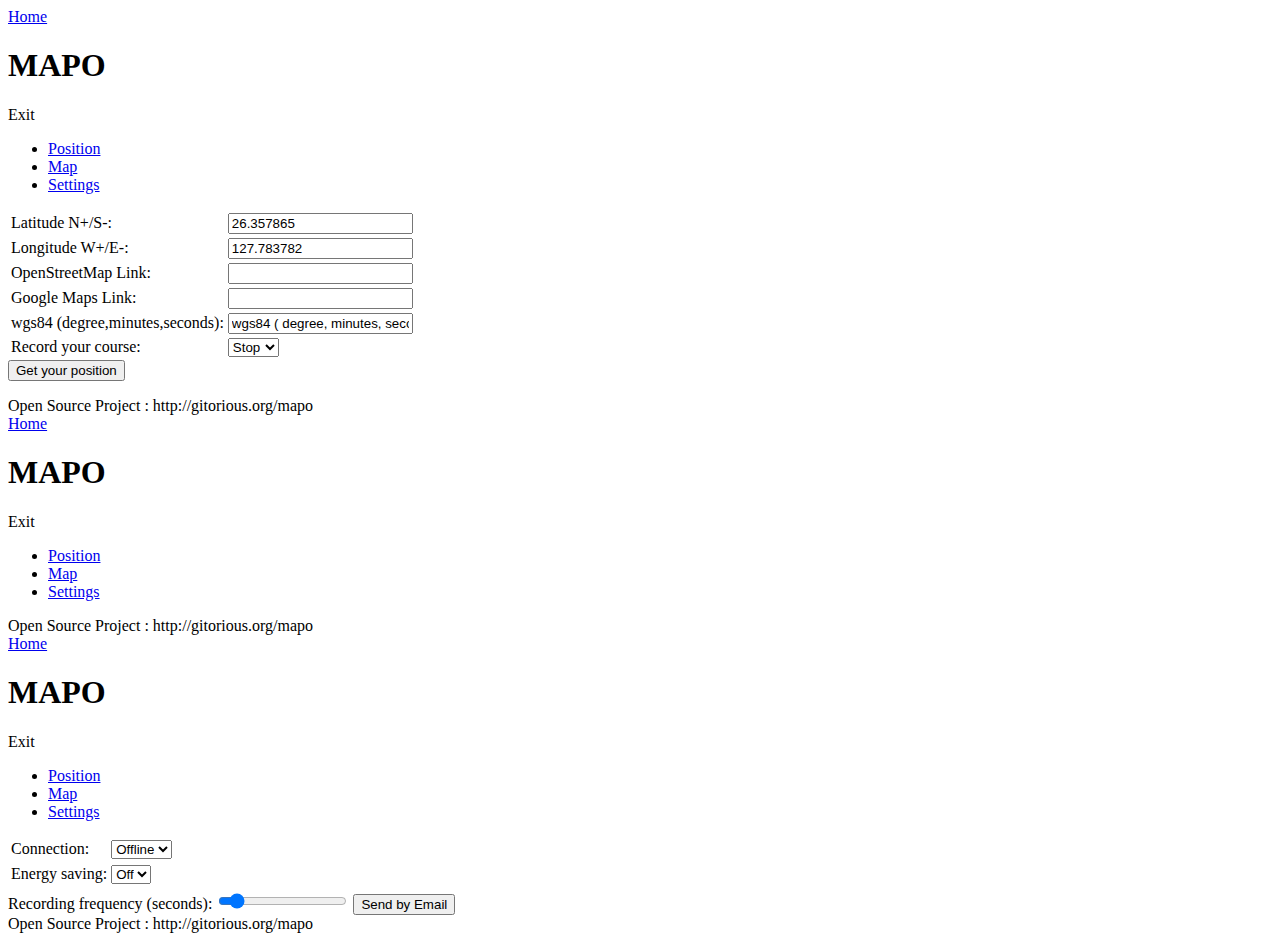
==== index.html @ e77495ff "minor changes" ====
<!DOCTYPE html>
<html>
<head>

<meta charset="utf-8" />
<meta name="viewport"
	content="width=device-width, initial-scale=1.0, maximum-scale=1.0">
<meta name="description" content="An application" />

<title>MAPO</title>

<link rel="stylesheet" href="./css/jquery.mobile-1.2.0.css" />
<link rel="stylesheet" href="./css/Mapo.css" />
<link rel="stylesheet" href="./css/style.css" />

<script type="text/javascript"
	src="http://openlayers.org/api/OpenLayers.js"></script>
<script type="text/javascript"
	src="http://maps.google.com/maps/api/js?v=3.2&sensor=false"></script>
<script type="text/javascript" src="./js/jquery-1.8.2.js"></script>
<script type="text/javascript" src="./js/jquery.mobile-1.2.0.js"></script>
<script type="text/javascript" src="./js/main.js"></script>
<script type="text/javascript" src="./lib.js"></script>
</head>

<body>

	<!-- Page 1 : My position -->
	<div data-role="page" id="position">
		<div data-role="header" data-id="myHeader" data-position="fixed">
			<a href="#position" data-role="button" id="home" class="ui-btn-left"
				data-icon="home">Home</a>
			<h1 class="ui-title">MAPO</h1>
			<a data-role="button" id="exit" class="ui-btn-right"
				data-icon="delete" onclick="exit()">Exit</a>
			<div data-role="navbar">
				<ul>
					<li><a href="#position" class="ui-btn-active ui-state-persist">Position</a></li>
					<li><a href="#map">Map</a></li>
					<li><a href="#settings">Settings</a></li>
				</ul>
			</div>
			<!-- /navbar -->
		</div>
		<!-- /header -->

		<div data-role="content">
			<form>
				<table>
					<tr>
						<td><label for=lat>Latitude N+/S-:</label></td>
						<td><input type="text" id="lat" value="26.357865" onChange="set(lat.value, lon.value);" /></td> 
					</tr>
					<tr>
						<td><label for=lon>Longitude W+/E-:</label></td>
						<td><input type="text" id="lon" value="127.783782" onChange="set(lat.value, lon.value);" /></td>
					</tr>
					<tr>
						<td><label for="OSMLink">OpenStreetMap Link:</label></td>
						<td><input type="text" id="OSMLink" /></td>
					</tr>
					<tr>
						<td><label for="GMLink">Google Maps Link:</label></td>
						<td><input type="text" id="GMLink" /></td>
					</tr>
					<tr>
						<td><label for="wgs">wgs84 (degree,minutes,seconds):</label></td>
						<td><input type="text" id="wgs" value="wgs84 ( degree, minutes, seconds)" /></td>
					</tr>
					<tr>
						<td>
							<label for="switchRecord">Record your course:</label>
						</td>
						<td>
							<select name="switchRecord" id="switchRecord" data-role="slider" onchange="record()">
								<option value="stop">Stop</option>
								<option value="start">Start</option>
							</select>
						</td>
					</tr>
				</table>
				<input type="button" onclick="getLocation()" value="Get your position"/>
				<p id="location"></p>
				
			</form>
		</div>
		<!-- /content -->


		<div data-role="footer" data-id="myFooter" data-position="fixed">
			Open Source Project : http://gitorious.org/mapo</div>
		<!-- /footer -->
	</div>
	<!-- /page #position-->

	<!-- Page 2 : Search a place -->

	<div data-role="page" id="map">
		<div data-role="header" data-id="myHeader" data-position="fixed">
			<a href="#position" data-role="button" id="home" class="ui-btn-left"
				data-icon="home">Home</a>
			<h1 class="ui-title">MAPO</h1>
			<a data-role="button" id="exit" class="ui-btn-right"
				data-icon="delete" onclick="exit()">Exit</a>
			<div data-role="navbar">
				<ul>
					<li><a href="#position">Position</a></li>
					<li><a href="#map" class="ui-btn-active ui-state-persist">Map</a></li>
					<li><a href="#settings">Settings</a></li>
				</ul>
			</div>
			<!-- /navbar -->
		</div>
		<!-- /header -->

		<div data-role="content">

			<div id="myMap"></div>

		</div>
		<!-- /content -->


		<div data-role="footer" data-id="myFooter" data-position="fixed">
			Open Source Project : http://gitorious.org/mapo</div>
		<!-- /footer -->
	</div>
	<!-- /page #place-->

	<!-- Page 3 : Options -->
	<div data-role="page" id="settings">

		<div data-role="header" data-id="myHeader" data-position="fixed">
			<a href="#position" data-role="button" id="home" class="ui-btn-left"
				data-icon="home">Home</a>
			<h1 class="ui-title">MAPO</h1>
			<a data-role="button" id="exit" class="ui-btn-right"
				data-icon="delete" onclick="exit()">Exit</a>
			<div data-role="navbar">
				<ul>
					<li><a href="#position">Position</a></li>
					<li><a href="#map">Map</a></li>
					<li><a href="#settings" class="ui-btn-active ui-state-persist">Settings</a></li>
				</ul>
			</div>
			<!-- /navbar -->
		</div>
		<!-- /header -->

		<div data-role="content">
			<table>
				<tr>
					<td><label for="switchOnline">Connection:</label></td>
					<td>
						<select name="switchOnline" id="switchOnline"
							data-role="slider" onchange="switchOnline()">
							<option value="offline">Offline</option>
							<option value="online">Online</option>
						</select>
					</td>
				<tr>
				<tr>
					<td><label for="switchEnergy">Energy saving:</label></td>
					<td>
						<select name="switchEnergy" id="switchEnergy"
							data-role="slider" onchange="switchEnergy()">
							<option value="off">Off</option>
							<option value="on">On</option>
						</select>
					</td>
				</tr>
				<tr>
					<td></td>
				</tr>
				
			</table>
			<label for="sliderFrequency">Recording frequency (seconds):</label>
			<input type="range" name="sliderFrequency" id="sliderFrequency" value="10" min="1" max="100" onchange="setFrequency()"/>
			
			<input type="button" value="Send by Email" onclick="sendEmail()"/>
		</div>
		<!-- /content -->


		<div data-role="footer" data-id="myFooter" data-position="fixed">
			Open Source Project : http://gitorious.org/mapo</div>
		<!-- /footer -->
	</div>
	<!-- /page #options-->


</body>
</html>
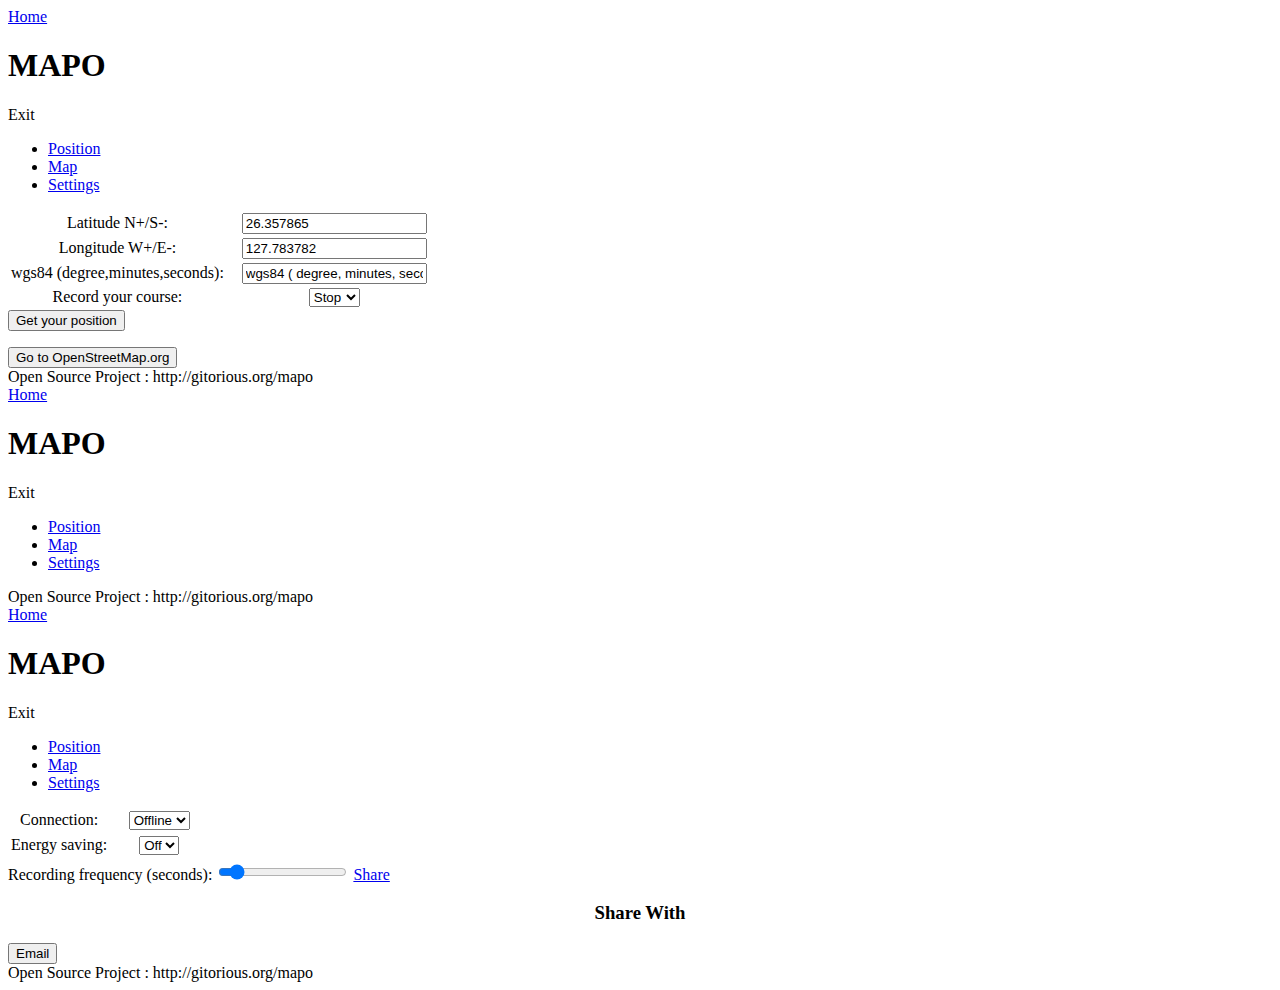
==== commit 65ce9970: "Share by email, swipe between the pages and link to OSM site in an intern browser." ====
--- a/index.html
+++ b/index.html
@@ -1,3 +1,24 @@
+<!--
+
+Copyright (c) 2013 Mapo developpers and contributors <mapo.tizen@gmail.com>
+
+This file is part of Mapo.
+
+This program is free software: you can redistribute it and/or modify
+it under the terms of the GNU General Public License as published by
+the Free Software Foundation, either version 3 of the License, or
+(at your option) any later version.
+
+This program is distributed in the hope that it will be useful,
+but WITHOUT ANY WARRANTY; without even the implied warranty of
+MERCHANTABILITY or FITNESS FOR A PARTICULAR PURPOSE.  See the
+GNU General Public License for more details.
+
+You should have received a copy of the GNU General Public License
+along with this program.  If not, see <http://www.gnu.org/licenses/>.
+
+-->
+
 <!DOCTYPE html>
 <html>
 <head>
@@ -7,7 +28,7 @@
 	content="width=device-width, initial-scale=1.0, maximum-scale=1.0">
 <meta name="description" content="An application" />
 
-<title>MAPO</title>
+<title>Mapo</title>
 
 <link rel="stylesheet" href="./css/jquery.mobile-1.2.0.css" />
 <link rel="stylesheet" href="./css/Mapo.css" />
@@ -26,7 +47,7 @@
 <body>
 
 	<!-- Page 1 : My position -->
-	<div data-role="page" id="position">
+	<div data-role="page" id="position" class="ui-page">
 		<div data-role="header" data-id="myHeader" data-position="fixed">
 			<a href="#position" data-role="button" id="home" class="ui-btn-left"
 				data-icon="home">Home</a>
@@ -55,14 +76,14 @@
 						<td><label for=lon>Longitude W+/E-:</label></td>
 						<td><input type="text" id="lon" value="127.783782" onChange="set(lat.value, lon.value);" /></td>
 					</tr>
-					<tr>
+					<!-- <tr>
 						<td><label for="OSMLink">OpenStreetMap Link:</label></td>
 						<td><input type="text" id="OSMLink" /></td>
 					</tr>
 					<tr>
 						<td><label for="GMLink">Google Maps Link:</label></td>
-						<td><input type="text" id="GMLink" /></td>
-					</tr>
+						<td><a id="OSMLink" href="">OpenStreetMap Link</a></td>
+					</tr> -->
 					<tr>
 						<td><label for="wgs">wgs84 (degree,minutes,seconds):</label></td>
 						<td><input type="text" id="wgs" value="wgs84 ( degree, minutes, seconds)" /></td>
@@ -81,6 +102,7 @@
 				</table>
 				<input type="button" onclick="getLocation()" value="Get your position"/>
 				<p id="location"></p>
+				<input type="button" onclick="goToOSM()" value="Go to OpenStreetMap.org"/>
 				
 			</form>
 		</div>
@@ -95,7 +117,7 @@
 
 	<!-- Page 2 : Search a place -->
 
-	<div data-role="page" id="map">
+	<div data-role="page" id="map" class="ui-page">
 		<div data-role="header" data-id="myHeader" data-position="fixed">
 			<a href="#position" data-role="button" id="home" class="ui-btn-left"
 				data-icon="home">Home</a>
@@ -128,7 +150,7 @@
 	<!-- /page #place-->
 
 	<!-- Page 3 : Options -->
-	<div data-role="page" id="settings">
+	<div data-role="page" id="settings" class="ui-page">
 
 		<div data-role="header" data-id="myHeader" data-position="fixed">
 			<a href="#position" data-role="button" id="home" class="ui-btn-left"
@@ -177,17 +199,28 @@
 			<label for="sliderFrequency">Recording frequency (seconds):</label>
 			<input type="range" name="sliderFrequency" id="sliderFrequency" value="10" min="1" max="100" onchange="setFrequency()"/>
 			
-			<input type="button" value="Send by Email" onclick="sendEmail()"/>
+			<a href="#popup" data-role="button" data-position-to="window" data-rel="popup">Share</a>
+			<div id="popup" data-role="popup" data-style="center_title_1btn">
+				<div class="ui-popup-title">
+					<h3>Share With</h3>
+				</div>
+				<!-- Code here to show all the available options, like bluetooth, SMS, Email, Skype etc... -->
+				<input type="button" class="ui-popup-content" onclick="sendEmail()" value="Email"/>
+				<!-- <input type="button" class="ui-popup-content" onclick="sendMessage()" value="Message"/>
+				<input type="button" class="ui-popup-content" onclick="sendBluetooth()" value="Bluetooth"/>
+				<input type="button" class="ui-popup-content" onclick="share()" value="Share"/>
+				<input type="button" class="ui-popup-content" onclick="view()" value="View"/> -->
+			</div>
+			
 		</div>
 		<!-- /content -->
 
-
 		<div data-role="footer" data-id="myFooter" data-position="fixed">
-			Open Source Project : http://gitorious.org/mapo</div>
+			Open Source Project : http://gitorious.org/mapo
+		</div>
 		<!-- /footer -->
 	</div>
 	<!-- /page #options-->
 
-
 </body>
 </html>
--- a/css/style.css
+++ b/css/style.css
@@ -0,0 +1,40 @@
+/*
+
+Copyright (c) 2013 Mapo developpers and contributors <mapo.tizen@gmail.com>
+
+This file is part of Mapo.
+
+This program is free software: you can redistribute it and/or modify
+it under the terms of the GNU General Public License as published by
+the Free Software Foundation, either version 3 of the License, or
+(at your option) any later version.
+
+This program is distributed in the hope that it will be useful,
+but WITHOUT ANY WARRANTY; without even the implied warranty of
+MERCHANTABILITY or FITNESS FOR A PARTICULAR PURPOSE.  See the
+GNU General Public License for more details.
+
+You should have received a copy of the GNU General Public License
+along with this program.  If not, see <http://www.gnu.org/licenses/>.
+
+*/
+
+td
+{
+    text-align : center;
+    width : 50%;
+}
+
+#location
+{
+	text-align: center;
+}
+
+#OSMLink
+{
+	text-align : center;
+}
+
+.ui-popup-title{
+	text-align: center;
+}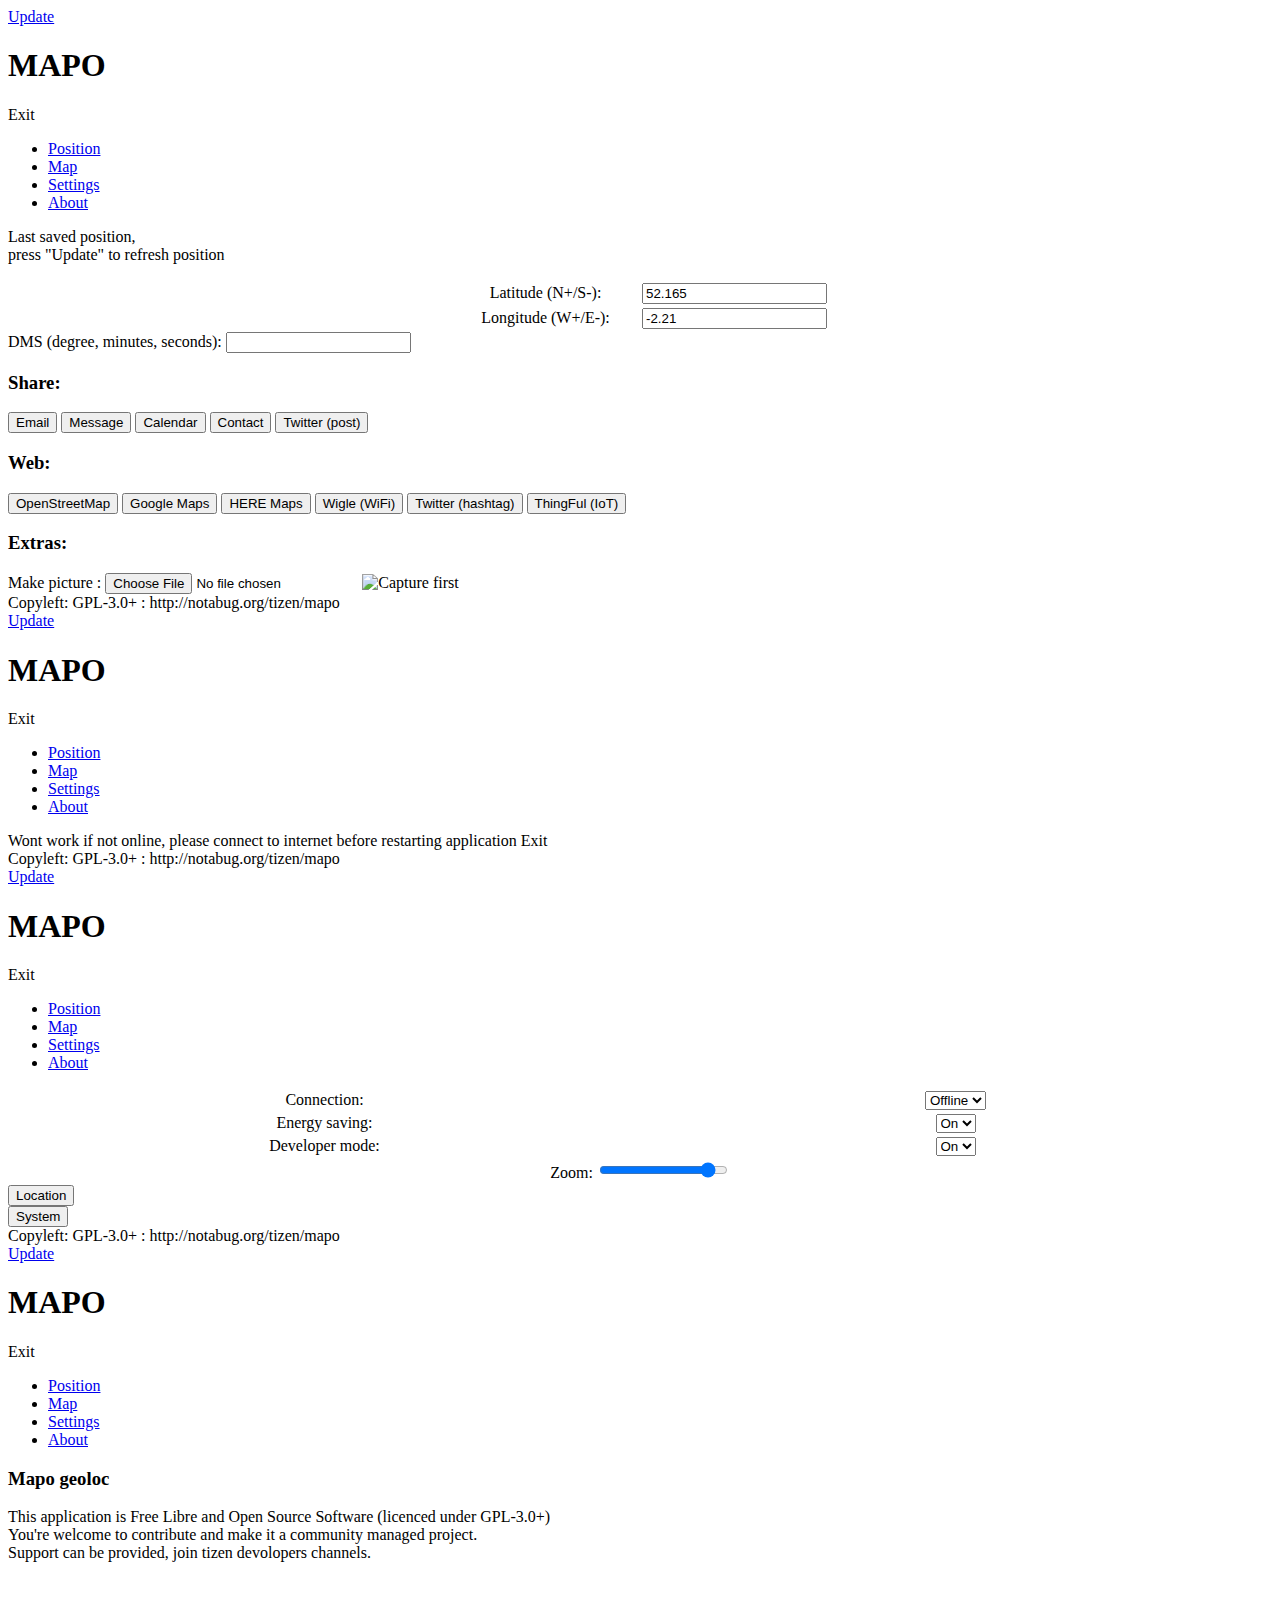
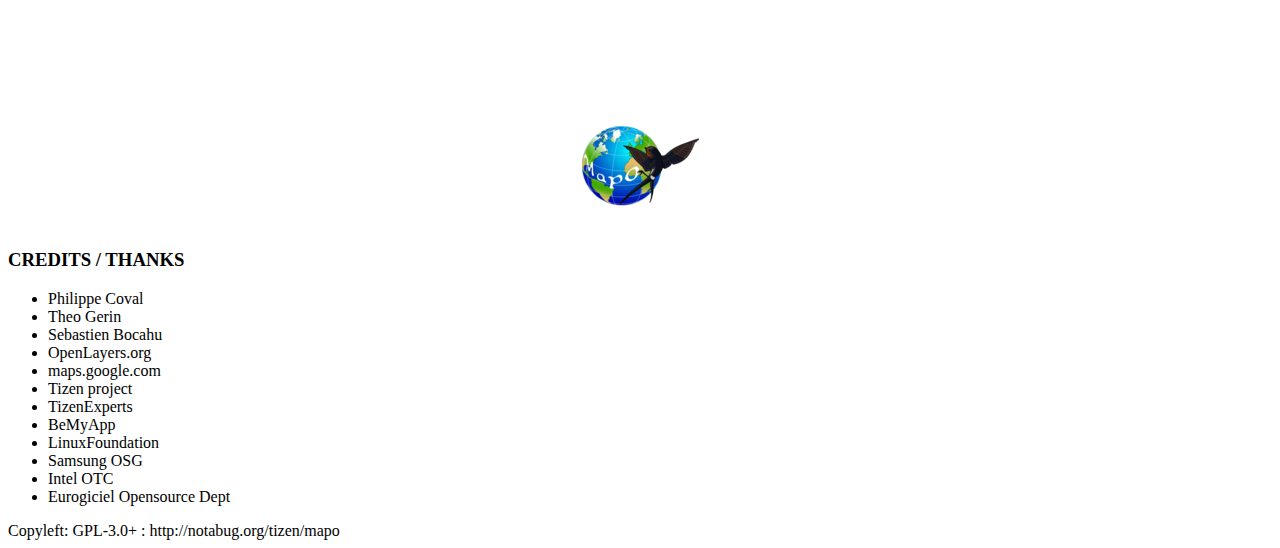
==== commit 3fb347ae: "ui: Fixed warning" ====
--- a/index.html
+++ b/index.html
@@ -1,6 +1,8 @@
+<!DOCTYPE html>
+<html>
 <!--
 
-Copyright (c) 2013 Mapo developpers and contributors <mapo.tizen@gmail.com>
+Copyright (c) 2013 Mapo developers and contributors <mapo.tizen@gmail.com>
 
 This file is part of Mapo.
 
@@ -19,29 +21,30 @@
 
 -->
 
-<!DOCTYPE html>
-<html>
 <head>
-
 <meta charset="utf-8" />
 <meta name="viewport"
 	content="width=device-width, initial-scale=1.0, maximum-scale=1.0">
-<meta name="description" content="An application" />
+<meta name="description" content="A geolocation application" />
 
 <title>Mapo</title>
 
-<link rel="stylesheet" href="./css/jquery.mobile-1.2.0.css" />
-<link rel="stylesheet" href="./css/Mapo.css" />
-<link rel="stylesheet" href="./css/style.css" />
-
-<script type="text/javascript"
-	src="http://openlayers.org/api/OpenLayers.js"></script>
-<script type="text/javascript"
-	src="http://maps.google.com/maps/api/js?v=3.2&sensor=false"></script>
-<script type="text/javascript" src="./js/jquery-1.8.2.js"></script>
-<script type="text/javascript" src="./js/jquery.mobile-1.2.0.js"></script>
-<script type="text/javascript" src="./js/main.js"></script>
-<script type="text/javascript" src="./lib.js"></script>
+<link rel="stylesheet" href="./css/jquery.mobile-1.3.2.css" />
+<link rel="stylesheet" href="css/jqm-docs.css" />
+<script type="text/javascript" src="./js/jquery-1.9.1.js"></script>
+<script type="text/javascript" src="js/jqm-docs.js"></script>
+<script type="text/javascript" src="./js/jquery.mobile-1.3.2.js"></script>
+<script type="text/javascript">
+<!--
+	var OpenLayers = null;
+	var google = null;
+	var gmaps = null;
+//-->
+</script>
+
+<script type="text/javascript" src="lib.js"></script>
+<script type="text/javascript" src="js/main.js"></script>
+<link rel="stylesheet" href="css/style.css" />
 </head>
 
 <body>
@@ -49,16 +52,19 @@
 	<!-- Page 1 : My position -->
 	<div data-role="page" id="position" class="ui-page">
 		<div data-role="header" data-id="myHeader" data-position="fixed">
-			<a href="#position" data-role="button" id="home" class="ui-btn-left"
-				data-icon="home">Home</a>
+			<!-- <input type="button" onclick="getLocation()" value="Position"/> -->
+			<a href="javascript:void(0);" data-role="button"
+				onclick="getLocation()" id="home" class="ui-btn-left"
+				data-mini="true" data-icon="home">Update</a>
 			<h1 class="ui-title">MAPO</h1>
-			<a data-role="button" id="exit" class="ui-btn-right"
-				data-icon="delete" onclick="exit()">Exit</a>
+			<a data-role="button" id="exit" class="ui-btn-right-mini"
+				data-icon="delete" onclick="quit()">Exit</a>
 			<div data-role="navbar">
 				<ul>
 					<li><a href="#position" class="ui-btn-active ui-state-persist">Position</a></li>
 					<li><a href="#map">Map</a></li>
 					<li><a href="#settings">Settings</a></li>
+					<li><a href="#about">About</a></li>
 				</ul>
 			</div>
 			<!-- /navbar -->
@@ -67,68 +73,94 @@
 
 		<div data-role="content">
 			<form>
+
+				<p id="locationInfo">Last saved position, <br/>
+press "Update" to refresh position</p>
+<center>
 				<table>
 					<tr>
-						<td><label for=lat>Latitude N+/S-:</label></td>
-						<td><input type="text" id="lat" value="26.357865" onChange="set(lat.value, lon.value);" /></td> 
+						<td><label for=lat>Latitude (N+/S-):
+						</label></td>
+						<td><input type="text" id="lat" value="52.165"
+							onChange="changeLat(lat.value);" /></td>
 					</tr>
 					<tr>
-						<td><label for=lon>Longitude W+/E-:</label></td>
-						<td><input type="text" id="lon" value="127.783782" onChange="set(lat.value, lon.value);" /></td>
-					</tr>
-					<!-- <tr>
-						<td><label for="OSMLink">OpenStreetMap Link:</label></td>
-						<td><input type="text" id="OSMLink" /></td>
-					</tr>
-					<tr>
-						<td><label for="GMLink">Google Maps Link:</label></td>
-						<td><a id="OSMLink" href="">OpenStreetMap Link</a></td>
-					</tr> -->
-					<tr>
-						<td><label for="wgs">wgs84 (degree,minutes,seconds):</label></td>
-						<td><input type="text" id="wgs" value="wgs84 ( degree, minutes, seconds)" /></td>
-					</tr>
-					<tr>
-						<td>
-							<label for="switchRecord">Record your course:</label>
-						</td>
-						<td>
-							<select name="switchRecord" id="switchRecord" data-role="slider" onchange="record()">
-								<option value="stop">Stop</option>
-								<option value="start">Start</option>
-							</select>
-						</td>
+						<td><label for=lon>Longitude (W+/E-):
+						</label></td>
+						<td><input type="text" id="lon" value="-2.21"
+							onChange="changeLon();" /></td>
 					</tr>
 				</table>
-				<input type="button" onclick="getLocation()" value="Get your position"/>
-				<p id="location"></p>
-				<input type="button" onclick="goToOSM()" value="Go to OpenStreetMap.org"/>
-				
+				</center>
+				<label for="dms">DMS (degree, minutes, seconds):</label> <input
+					type="text" id="dms" value="" onChange="changeDMS();" />
+
 			</form>
+
+
+			<div data-role="collapsible" data-collapsed="true">
+				<h3>Share:</h3>
+				<div data-role="controlgroup">
+					<button id="email_button" onclick="sendEmail()">Email</button>
+					<button id="message_button" onclick="sendMessage()">Message</button>
+					<button id="calendar_button" onclick="createCalendarEvent()">Calendar</button>
+					<button id="contact_button" onclick="createContact()">Contact</button>
+					<button onclick="goToURL('twitter')">Twitter (post)</button>
+					<!-- 
+					<button id="call_button" onclick="call()" style="display: none;">Call</button>
+					<button id="bluetooth_button" onclick="sendBluetooth()" style="display: none;">Bluetooth</button>
+					 -->
+				</div>
+			</div>
+
+			<div data-role="collapsible" data-collapsed="true">
+				<h3>Web:</h3>
+				<div data-role="controlgroup">
+					<button onclick="goToURL('OSM')">OpenStreetMap</button>
+					<button onclick="goToURL('GM')">Google Maps</button>
+					<button onclick="goToURL('http://maps.nokia.com/${lat},${lon},16,0,0,normal.day')">HERE Maps</button>
+					<button onclick="goToURL('https://wigle.net/map?maplat=${lat}&maplon=${lon}&mapzoom=12&startTransID=20010000-00000&endTransID=20170000-00000')">Wigle (WiFi)</button>
+					<button onclick="goToURL('https://twitter.com/hashtag/${tag}?src=hash')">Twitter (hashtag)</button>
+					<button onclick="goToURL('https://thingful.net/?what=sensor&z=16&thing=17e0s0cx&lat=${lat}&lng=${lon}')">ThingFul (IoT)</button>
+
+				</div>
+			</div>
+			
+				<div data-role="collapsible" data-collapsed="true">
+				<h3>Extras:</h3>
+				<div data-role="controlgroup">
+			
+			Make picture :
+<input id="capture" type="file" accept="image/*" capture="camera" name="file" />
+<img id="picture" src="" width="100%" alt="Capture first" />
+				</div>
+			</div>
+			
 		</div>
 		<!-- /content -->
 
-
 		<div data-role="footer" data-id="myFooter" data-position="fixed">
-			Open Source Project : http://gitorious.org/mapo</div>
+			Copyleft: GPL-3.0+ : http://notabug.org/tizen/mapo</div>
 		<!-- /footer -->
 	</div>
 	<!-- /page #position-->
 
+
 	<!-- Page 2 : Search a place -->
-
 	<div data-role="page" id="map" class="ui-page">
 		<div data-role="header" data-id="myHeader" data-position="fixed">
-			<a href="#position" data-role="button" id="home" class="ui-btn-left"
-				data-icon="home">Home</a>
+			<a href="javascript:void(0);" data-role="button"
+				onclick="getLocation()" id="home" class="ui-btn-left"
+				data-icon="home">Update</a>
 			<h1 class="ui-title">MAPO</h1>
 			<a data-role="button" id="exit" class="ui-btn-right"
-				data-icon="delete" onclick="exit()">Exit</a>
+				data-icon="delete" onclick="quit()">Exit</a>
 			<div data-role="navbar">
 				<ul>
 					<li><a href="#position">Position</a></li>
 					<li><a href="#map" class="ui-btn-active ui-state-persist">Map</a></li>
 					<li><a href="#settings">Settings</a></li>
+					<li><a href="#about">About</a></li>
 				</ul>
 			</div>
 			<!-- /navbar -->
@@ -136,33 +168,35 @@
 		<!-- /header -->
 
 		<div data-role="content">
-
-			<div id="myMap"></div>
-
+			<div id="myMap">
+				<a data-icon="delete" onclick="quit()"> Wont work if not online,
+					please connect to internet before restarting application Exit</a>
+			</div>
 		</div>
 		<!-- /content -->
 
-
 		<div data-role="footer" data-id="myFooter" data-position="fixed">
-			Open Source Project : http://gitorious.org/mapo</div>
+			Copyleft: GPL-3.0+ : http://notabug.org/tizen/mapo</div>
 		<!-- /footer -->
 	</div>
 	<!-- /page #place-->
 
-	<!-- Page 3 : Options -->
+
+	<!-- Page 3 : Settings -->
 	<div data-role="page" id="settings" class="ui-page">
-
 		<div data-role="header" data-id="myHeader" data-position="fixed">
-			<a href="#position" data-role="button" id="home" class="ui-btn-left"
-				data-icon="home">Home</a>
+			<a href="javascript:void(0);" data-role="button"
+				onclick="getLocation()" id="home" class="ui-btn-left"
+				data-icon="home">Update</a>
 			<h1 class="ui-title">MAPO</h1>
 			<a data-role="button" id="exit" class="ui-btn-right"
-				data-icon="delete" onclick="exit()">Exit</a>
+				data-icon="delete" onclick="quit()">Exit</a>
 			<div data-role="navbar">
 				<ul>
 					<li><a href="#position">Position</a></li>
 					<li><a href="#map">Map</a></li>
 					<li><a href="#settings" class="ui-btn-active ui-state-persist">Settings</a></li>
+					<li><a href="#about">About</a></li>
 				</ul>
 			</div>
 			<!-- /navbar -->
@@ -170,57 +204,149 @@
 		<!-- /header -->
 
 		<div data-role="content">
-			<table>
+			<table width="100%">
 				<tr>
 					<td><label for="switchOnline">Connection:</label></td>
-					<td>
-						<select name="switchOnline" id="switchOnline"
-							data-role="slider" onchange="switchOnline()">
-							<option value="offline">Offline</option>
+					<td><select name="switchOnline" id="switchOnline"
+						data-role="slider" onchange="switchOnline()">
+							<option value="offline" selected>Offline</option>
 							<option value="online">Online</option>
-						</select>
-					</td>
-				<tr>
+					</select></td>
+				</tr>
 				<tr>
 					<td><label for="switchEnergy">Energy saving:</label></td>
-					<td>
-						<select name="switchEnergy" id="switchEnergy"
-							data-role="slider" onchange="switchEnergy()">
+					<td><select name="switchEnergy" id="switchEnergy"
+						data-role="slider">
 							<option value="off">Off</option>
-							<option value="on">On</option>
-						</select>
-					</td>
+							<option value="on" selected>On</option>
+					</select></td>
 				</tr>
 				<tr>
-					<td></td>
+					<td><label for="switchDeveloper">Developer mode:</label></td>
+					<td><select name="switchDeveloper" id="switchDeveloper"
+						data-role="slider" onchange="switchDeveloper()">
+							<option value="off" >Off</option>
+							<option value="on" selected>On</option>
+					</select></td>
 				</tr>
-				
+
+				<tr>
+
+					<td colspan="2"><label for="zoom">Zoom:</label> <input
+						type="range" name="zoom" id="zoom" value="18" min="1" max="20"
+						onchange="refresh()" /></td>
+				</tr>
+
 			</table>
-			<label for="sliderFrequency">Recording frequency (seconds):</label>
-			<input type="range" name="sliderFrequency" id="sliderFrequency" value="10" min="1" max="100" onchange="setFrequency()"/>
-			
-			<a href="#popup" data-role="button" data-position-to="window" data-rel="popup">Share</a>
-			<div id="popup" data-role="popup" data-style="center_title_1btn">
-				<div class="ui-popup-title">
-					<h3>Share With</h3>
-				</div>
-				<!-- Code here to show all the available options, like bluetooth, SMS, Email, Skype etc... -->
-				<input type="button" class="ui-popup-content" onclick="sendEmail()" value="Email"/>
-				<!-- <input type="button" class="ui-popup-content" onclick="sendMessage()" value="Message"/>
-				<input type="button" class="ui-popup-content" onclick="sendBluetooth()" value="Bluetooth"/>
-				<input type="button" class="ui-popup-content" onclick="share()" value="Share"/>
-				<input type="button" class="ui-popup-content" onclick="view()" value="View"/> -->
-			</div>
-			
+
+
+			<div data-role="controlgroup">
+				<button onclick="settingsLocation()">Location</button>
+			</div>
+
+			<div data-role="controlgroup">
+				<button onclick="settings()">System</button>
+			</div>
+
 		</div>
 		<!-- /content -->
 
 		<div data-role="footer" data-id="myFooter" data-position="fixed">
-			Open Source Project : http://gitorious.org/mapo
-		</div>
+			Copyleft: GPL-3.0+ : http://notabug.org/tizen/mapo</div>
 		<!-- /footer -->
 	</div>
 	<!-- /page #options-->
 
+
+	<!-- Page 3 : about -->
+	<div data-role="page" id="about" class="ui-page">
+		<div data-role="header" data-id="myHeader" data-position="fixed">
+			<a href="javascript:void(0);" data-role="button"
+				onclick="getLocation()" id="home" class="ui-btn-left"
+				data-icon="home">Update</a>
+			<h1 class="ui-title">MAPO</h1>
+			<a data-role="button" id="exit" class="ui-btn-right"
+				data-icon="delete" onclick="quit()">Exit</a>
+			<div data-role="navbar">
+				<ul>
+					<li><a href="#position">Position</a></li>
+					<li><a href="#map">Map</a></li>
+					<li><a href="#settings">Settings</a></li>
+					<li><a href="#about" class="ui-btn-active ui-state-persist">About</a></li>
+				</ul>
+			</div>
+			<!-- /navbar -->
+		</div>
+		<!-- /header -->
+		<div>
+			<h3>Mapo geoloc</h3>
+			This application is Free Libre and Open Source Software (licenced under GPL-3.0+)</br>
+			You're welcome to contribute and make it a community managed project.</br>
+			Support can be provided, join tizen devolopers channels.
+		</div>
+
+		<div data-role="collapsible" data-collapsed="true" id="logView"
+			style="visibility: hidden;">
+			<h3>Developer Log:</h3>
+			<div data-role="controlgroup">
+				<div id="console"></div>
+			</div>
+		</div>
+		
+		<div data-role="collapsible" data-collapsed="true" id="recordView"
+			style="visibility: hidden;">
+			<h3>Record:</h3>
+			<div data-role="controlgroup">
+				<table width="100%">
+					<tr>
+						<td><label for="switchRecord">Record:</label></td>
+						<td><select name="switchRecord" id="switchRecord"
+							data-role="slider" onchange="record()">
+								<option value="stop">Stop</option>
+								<option value="start">Start</option>
+						</select></td>
+					</tr>
+				</table>
+				<label for="selectorTimeout">Sampling rate (seconds):</label> <input
+					type="range" name="selectorTimeout" id="selectorTimeout" value="10"
+					min="1" max="100" />
+			</div>
+		</div>
+		
+<center><img src="icon.png" /></center>
+
+
+		<div>
+			<h3>CREDITS / THANKS</h3>
+			<ul>
+				<li>Philippe Coval
+				<li>Theo Gerin
+				<li>Sebastien Bocahu
+				<li>OpenLayers.org
+				<li>maps.google.com
+				<li>Tizen project
+				<li>TizenExperts
+				<li>BeMyApp
+				<li>LinuxFoundation
+				<li>Samsung OSG
+				<li>Intel OTC
+				<li>Eurogiciel Opensource Dept
+			</ul>
+		</div>
+
+		<!-- /content -->
+
+		<div data-role="footer" data-id="myFooter" data-position="fixed">
+			Copyleft: GPL-3.0+ : http://notabug.org/tizen/mapo</div>
+		<!-- /footer -->
+	</div>
+
+
+	<!-- /page #options-->
+
+	<!-- cache version -->
+	<script type="text/javascript" src="http://openlayers.org/api/OpenLayers.js"></script>
+	<script type="text/javascript" src="http://maps.google.com/maps/api/js?v=3.2&sensor=false"></script>
+
 </body>
 </html>
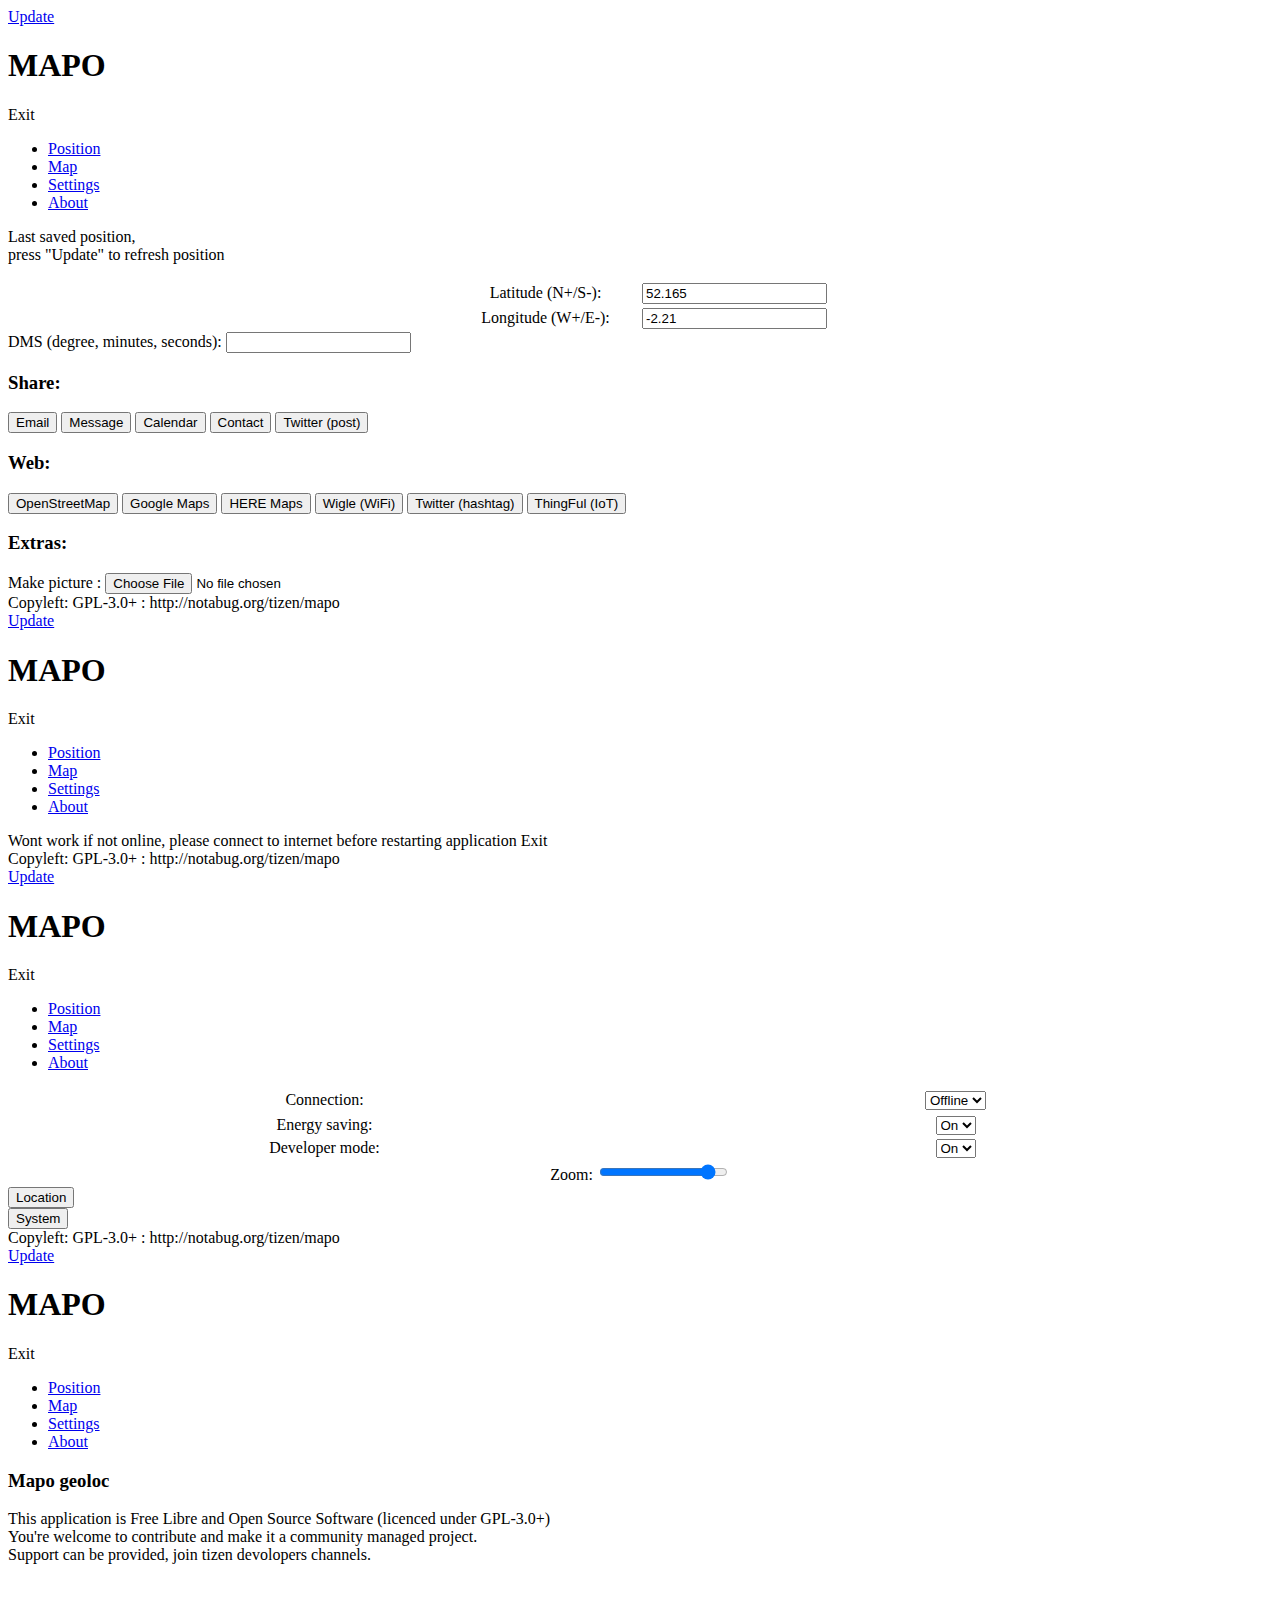
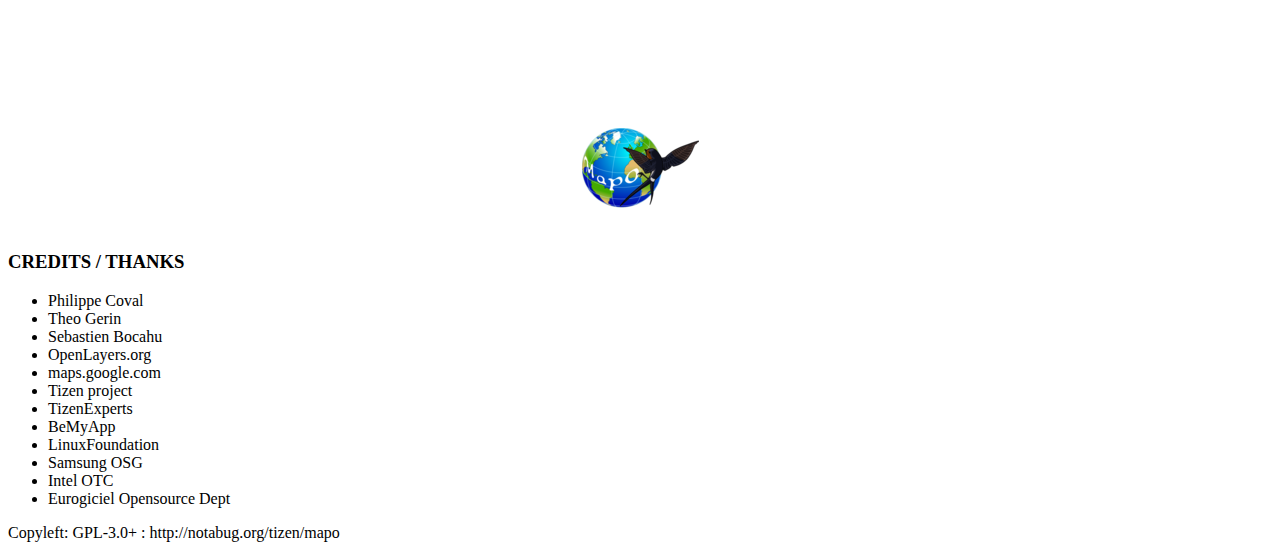
==== commit 3e867862: "ui: add twitter share" ====
--- a/index.html
+++ b/index.html
@@ -32,7 +32,7 @@
 <link rel="stylesheet" href="./css/jquery.mobile-1.3.2.css" />
 <link rel="stylesheet" href="css/jqm-docs.css" />
 <script type="text/javascript" src="./js/jquery-1.9.1.js"></script>
-<script type="text/javascript" src="js/jqm-docs.js"></script>
+<script src="js/jqm-docs.js"></script>
 <script type="text/javascript" src="./js/jquery.mobile-1.3.2.js"></script>
 <script type="text/javascript">
 <!--
@@ -121,7 +121,7 @@
 					<button onclick="goToURL('http://maps.nokia.com/${lat},${lon},16,0,0,normal.day')">HERE Maps</button>
 					<button onclick="goToURL('https://wigle.net/map?maplat=${lat}&maplon=${lon}&mapzoom=12&startTransID=20010000-00000&endTransID=20170000-00000')">Wigle (WiFi)</button>
 					<button onclick="goToURL('https://twitter.com/hashtag/${tag}?src=hash')">Twitter (hashtag)</button>
-					<button onclick="goToURL('https://thingful.net/?what=sensor&z=16&thing=17e0s0cx&lat=${lat}&lng=${lon}')">ThingFul (IoT)</button>
+					<button onclick="goToURL('https://thingful.net/?what=sensor&&z=16&thing=17e0s0cx&lat=${lat}&lng=${lon}')">ThingFul (IoT)</button>
 
 				</div>
 			</div>
@@ -132,7 +132,7 @@
 			
 			Make picture :
 <input id="capture" type="file" accept="image/*" capture="camera" name="file" />
-<img id="picture" src="" width="100%" alt="Capture first" />
+<img id="picture" src="" witdth="100%" />
 				</div>
 			</div>
 			
@@ -212,7 +212,7 @@
 							<option value="offline" selected>Offline</option>
 							<option value="online">Online</option>
 					</select></td>
-				</tr>
+				<tr>
 				<tr>
 					<td><label for="switchEnergy">Energy saving:</label></td>
 					<td><select name="switchEnergy" id="switchEnergy"
@@ -345,8 +345,8 @@
 	<!-- /page #options-->
 
 	<!-- cache version -->
-	<script type="text/javascript" src="http://openlayers.org/api/OpenLayers.js"></script>
-	<script type="text/javascript" src="http://maps.google.com/maps/api/js?v=3.2&sensor=false"></script>
+	<script src="http://openlayers.org/api/OpenLayers.js"></script>
+	<script src="http://maps.google.com/maps/api/js?v=3.2&sensor=false"></script>
 
 </body>
 </html>
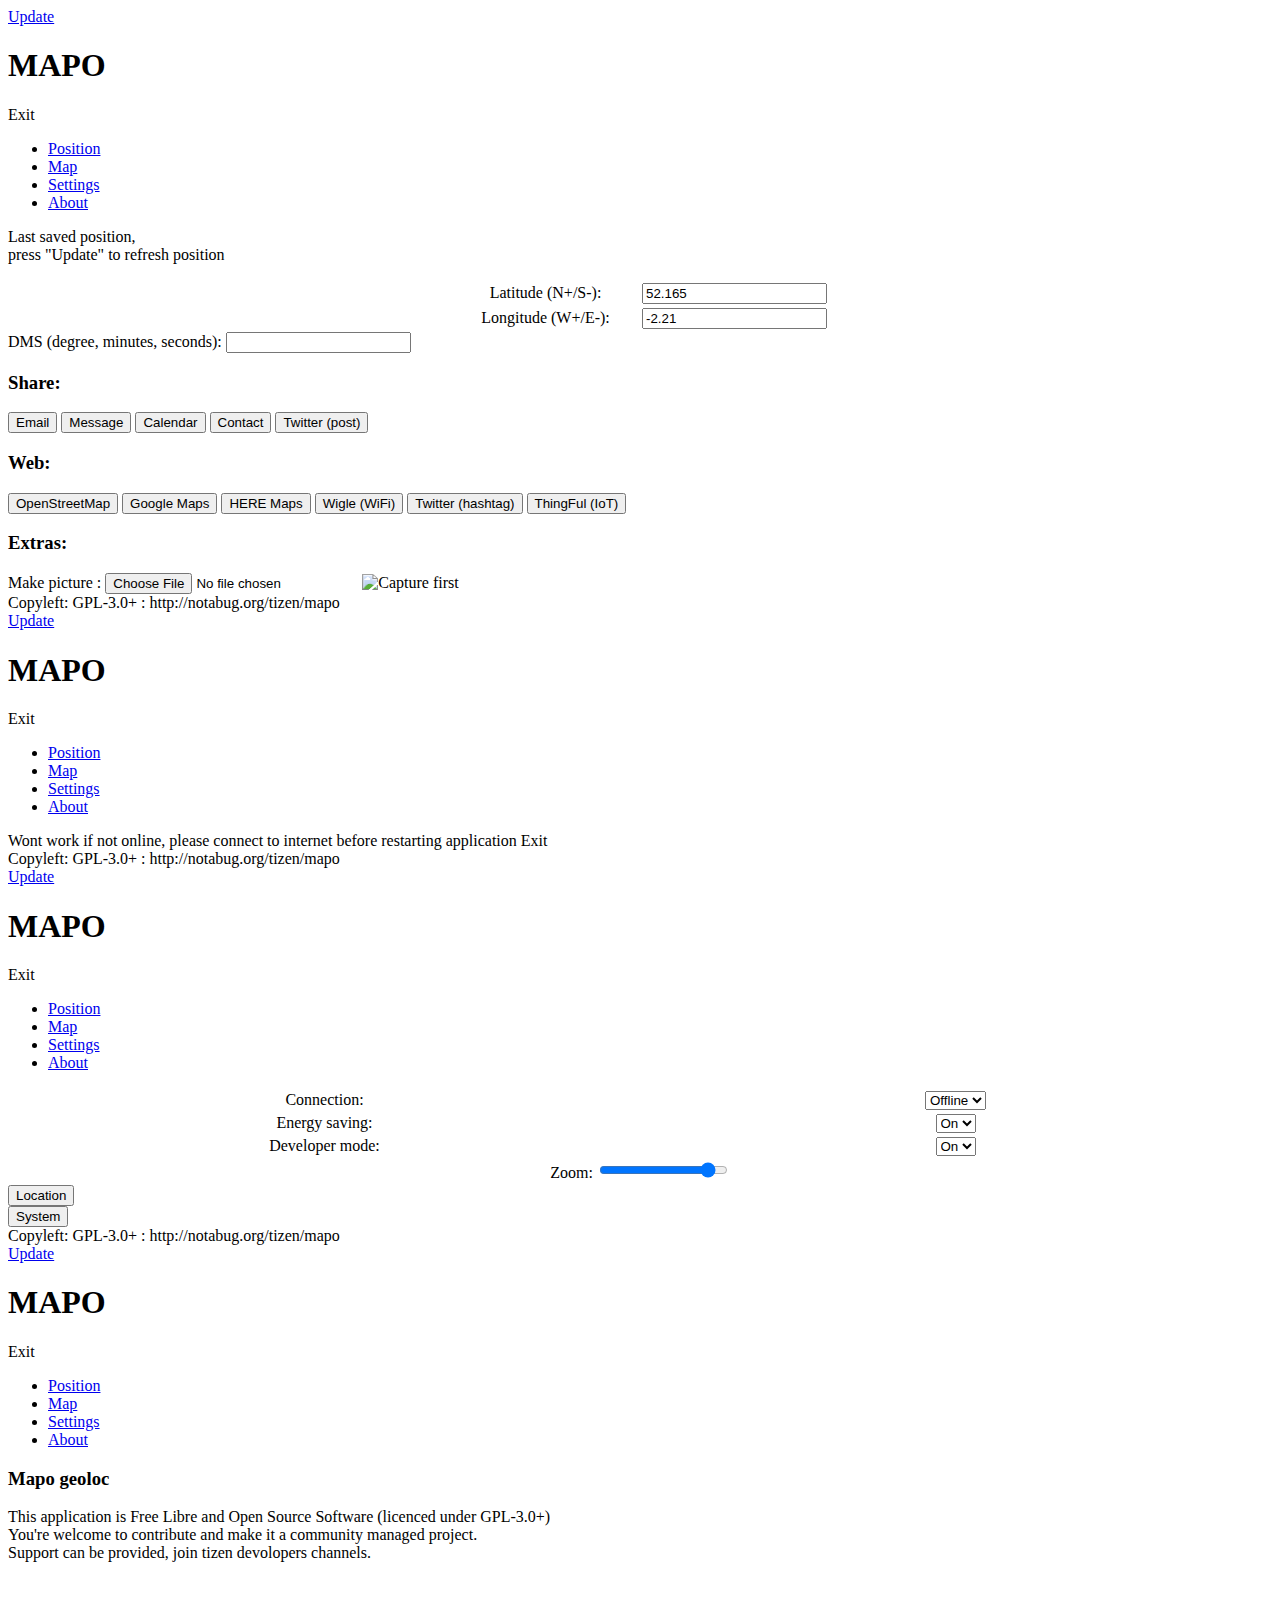
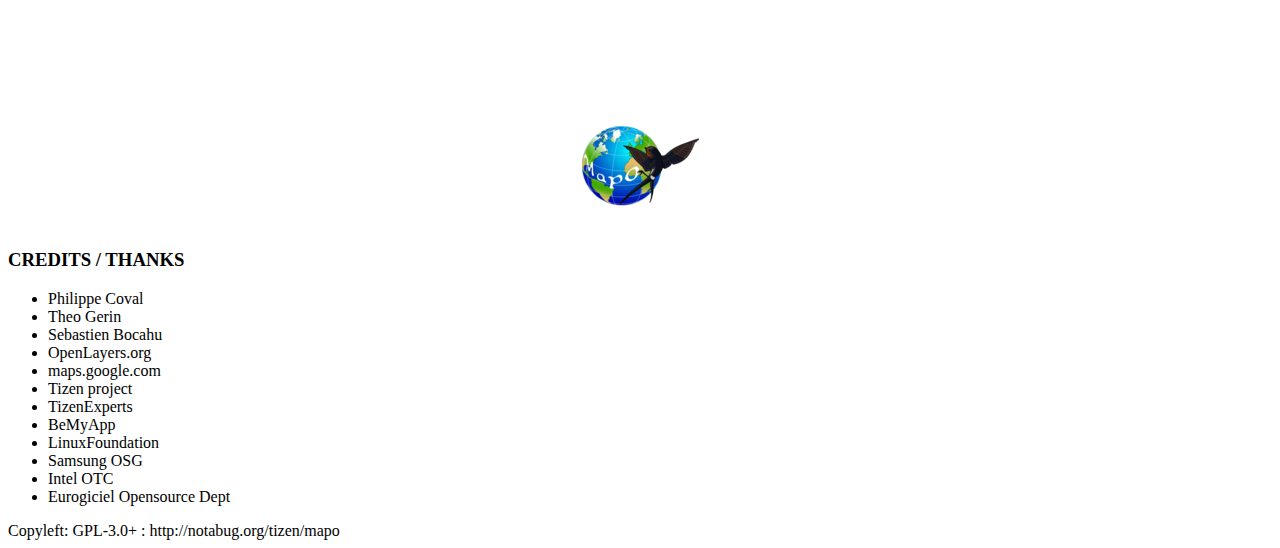
==== commit f554c773: "Merge 844debcc8d5df55c747aec6d2811cc5bbeb3d5ac into 3a62d7ae678038deaf9fc9a06185a1d24756b908" ====
--- a/index.html
+++ b/index.html
@@ -32,7 +32,7 @@
 <link rel="stylesheet" href="./css/jquery.mobile-1.3.2.css" />
 <link rel="stylesheet" href="css/jqm-docs.css" />
 <script type="text/javascript" src="./js/jquery-1.9.1.js"></script>
-<script src="js/jqm-docs.js"></script>
+<script type="text/javascript" src="js/jqm-docs.js"></script>
 <script type="text/javascript" src="./js/jquery.mobile-1.3.2.js"></script>
 <script type="text/javascript">
 <!--
@@ -54,7 +54,7 @@
 		<div data-role="header" data-id="myHeader" data-position="fixed">
 			<!-- <input type="button" onclick="getLocation()" value="Position"/> -->
 			<a href="javascript:void(0);" data-role="button"
-				onclick="getLocation()" id="home" class="ui-btn-left"
+				onclick="getLocation(true)" id="home" class="ui-btn-left"
 				data-mini="true" data-icon="home">Update</a>
 			<h1 class="ui-title">MAPO</h1>
 			<a data-role="button" id="exit" class="ui-btn-right-mini"
@@ -121,7 +121,7 @@
 					<button onclick="goToURL('http://maps.nokia.com/${lat},${lon},16,0,0,normal.day')">HERE Maps</button>
 					<button onclick="goToURL('https://wigle.net/map?maplat=${lat}&maplon=${lon}&mapzoom=12&startTransID=20010000-00000&endTransID=20170000-00000')">Wigle (WiFi)</button>
 					<button onclick="goToURL('https://twitter.com/hashtag/${tag}?src=hash')">Twitter (hashtag)</button>
-					<button onclick="goToURL('https://thingful.net/?what=sensor&&z=16&thing=17e0s0cx&lat=${lat}&lng=${lon}')">ThingFul (IoT)</button>
+					<button onclick="goToURL('https://thingful.net/?what=sensor&z=16&thing=17e0s0cx&lat=${lat}&lng=${lon}')">ThingFul (IoT)</button>
 
 				</div>
 			</div>
@@ -132,7 +132,7 @@
 			
 			Make picture :
 <input id="capture" type="file" accept="image/*" capture="camera" name="file" />
-<img id="picture" src="" witdth="100%" />
+<img id="picture" src="" width="100%" alt="Capture first" />
 				</div>
 			</div>
 			
@@ -150,7 +150,7 @@
 	<div data-role="page" id="map" class="ui-page">
 		<div data-role="header" data-id="myHeader" data-position="fixed">
 			<a href="javascript:void(0);" data-role="button"
-				onclick="getLocation()" id="home" class="ui-btn-left"
+				onclick="getLocation(true)" id="home" class="ui-btn-left"
 				data-icon="home">Update</a>
 			<h1 class="ui-title">MAPO</h1>
 			<a data-role="button" id="exit" class="ui-btn-right"
@@ -186,7 +186,7 @@
 	<div data-role="page" id="settings" class="ui-page">
 		<div data-role="header" data-id="myHeader" data-position="fixed">
 			<a href="javascript:void(0);" data-role="button"
-				onclick="getLocation()" id="home" class="ui-btn-left"
+				onclick="getLocation(true)" id="home" class="ui-btn-left"
 				data-icon="home">Update</a>
 			<h1 class="ui-title">MAPO</h1>
 			<a data-role="button" id="exit" class="ui-btn-right"
@@ -212,7 +212,7 @@
 							<option value="offline" selected>Offline</option>
 							<option value="online">Online</option>
 					</select></td>
-				<tr>
+				</tr>
 				<tr>
 					<td><label for="switchEnergy">Energy saving:</label></td>
 					<td><select name="switchEnergy" id="switchEnergy"
@@ -262,7 +262,7 @@
 	<div data-role="page" id="about" class="ui-page">
 		<div data-role="header" data-id="myHeader" data-position="fixed">
 			<a href="javascript:void(0);" data-role="button"
-				onclick="getLocation()" id="home" class="ui-btn-left"
+				onclick="getLocation(true)" id="home" class="ui-btn-left"
 				data-icon="home">Update</a>
 			<h1 class="ui-title">MAPO</h1>
 			<a data-role="button" id="exit" class="ui-btn-right"
@@ -345,8 +345,8 @@
 	<!-- /page #options-->
 
 	<!-- cache version -->
-	<script src="http://openlayers.org/api/OpenLayers.js"></script>
-	<script src="http://maps.google.com/maps/api/js?v=3.2&sensor=false"></script>
+	<script type="text/javascript" src="http://openlayers.org/api/OpenLayers.js"></script>
+	<script type="text/javascript" src="http://maps.google.com/maps/api/js?v=3.2&sensor=false"></script>
 
 </body>
 </html>
